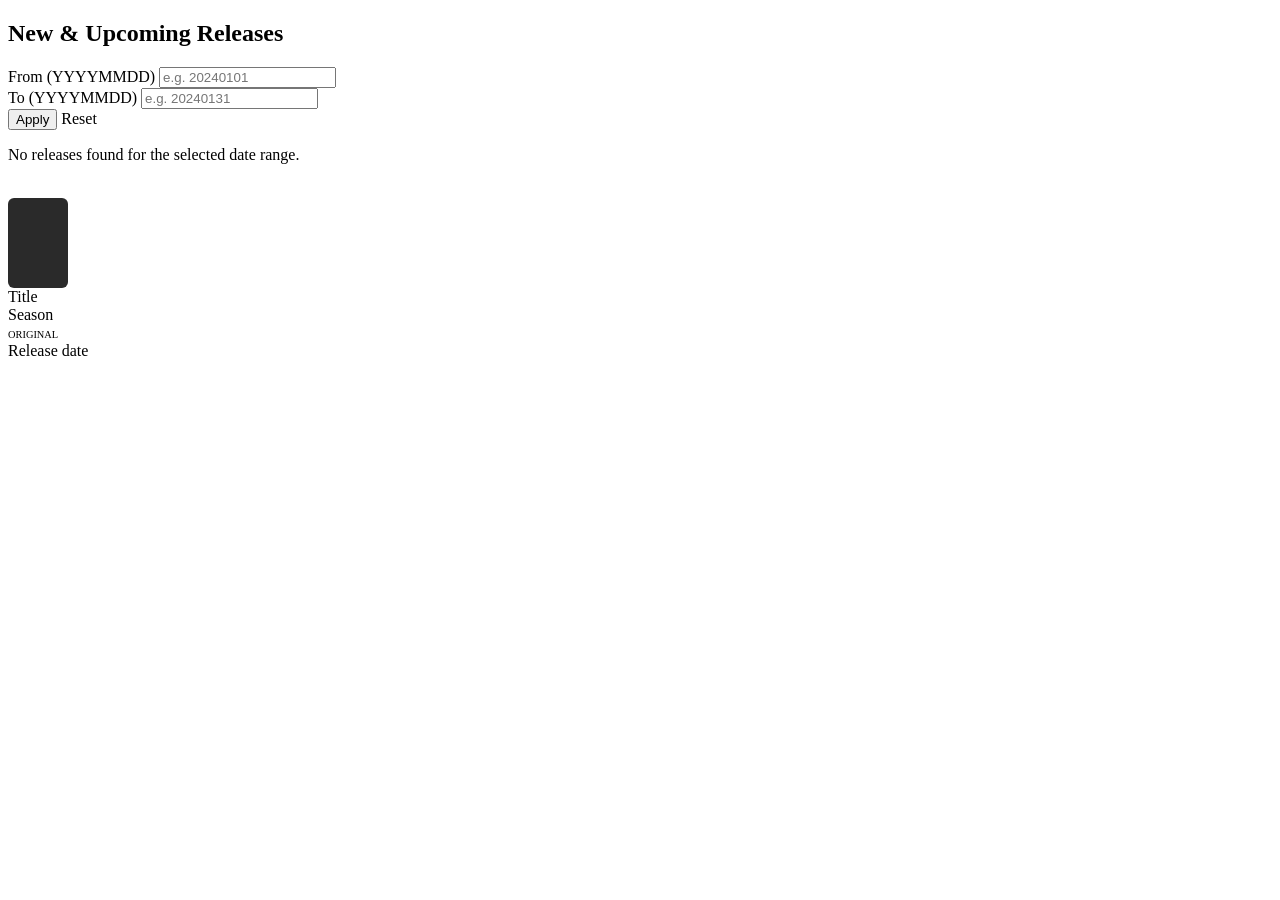
==== src/main/resources/templates/releases.html @ 3e314348 "inital commit" ====
<!DOCTYPE html>
<html xmlns:th="http://www.thymeleaf.org" lang="en">
<head th:replace="~{fragments/layout :: head('New Releases')}"></head>
<body>

<nav th:replace="~{fragments/layout :: navbar}"></nav>

<main class="container py-4">

    <h2 class="fw-bold mb-3">New &amp; Upcoming Releases</h2>

    <!-- Date filter -->
    <form th:action="@{/releases}" method="get" class="filter-bar mb-4">
        <div class="row g-3 align-items-end">
            <div class="col-md-3">
                <label class="form-label small text-secondary">From (YYYYMMDD)</label>
                <input class="form-control form-control-sm" type="text" name="startDate"
                       th:value="${startDate}" placeholder="e.g. 20240101"/>
            </div>
            <div class="col-md-3">
                <label class="form-label small text-secondary">To (YYYYMMDD)</label>
                <input class="form-control form-control-sm" type="text" name="endDate"
                       th:value="${endDate}" placeholder="e.g. 20240131"/>
            </div>
            <div class="col-auto">
                <button class="btn btn-danger btn-sm" type="submit">Apply</button>
                <a th:href="@{/releases}" class="btn btn-outline-secondary btn-sm ms-2">Reset</a>
            </div>
        </div>
    </form>

    <div th:if="${error}" class="alert alert-danger" th:text="${error}"></div>

    <div th:if="${releases != null and releases.releases != null}">
        <div th:if="${releases.releases.isEmpty()}" class="text-center text-secondary py-5">
            <i class="bi bi-calendar-x" style="font-size:3rem;"></i>
            <p class="mt-3">No releases found for the selected date range.</p>
        </div>

        <div th:each="r : ${releases.releases}" class="release-item">
            <a th:href="@{/titles/{id}(id=${r.id})}" class="text-decoration-none flex-shrink-0">
                <img th:if="${r.posterUrl}" th:src="${r.posterUrl}" th:alt="${r.title}" loading="lazy"/>
                <div th:unless="${r.posterUrl}"
                     style="width:60px;height:90px;background:#2a2a2a;border-radius:6px;display:flex;align-items:center;justify-content:center;font-size:1.5rem;color:#666;">
                    <i class="bi bi-film"></i>
                </div>
            </a>
            <div class="flex-grow-1 min-w-0">
                <a th:href="@{/titles/{id}(id=${r.id})}"
                   class="fw-semibold text-decoration-none text-light d-block text-truncate"
                   th:text="${r.title}">Title</a>
                <div class="small text-secondary mt-1">
                    <span class="text-capitalize"
                          th:text="${r.type?.replace('_',' ')}"></span>
                    <span th:if="${r.seasonNumber}" class="ms-2">Season <span th:text="${r.seasonNumber}"></span></span>
                </div>
                <div class="mt-1">
                    <span class="source-badge type-sub" th:if="${r.sourceName}">
                        <i class="bi bi-play-circle me-1"></i>
                        <span th:text="${r.sourceName}"></span>
                        <span th:if="${r.isOriginal}" class="ms-1 badge bg-danger" style="font-size:.65rem;">ORIGINAL</span>
                    </span>
                </div>
            </div>
            <div class="text-end flex-shrink-0">
                <div class="small text-secondary">Release date</div>
                <div class="fw-semibold" th:text="${r.sourceReleaseDate}"></div>
            </div>
        </div>
    </div>

</main>

<footer th:replace="~{fragments/layout :: footer}"></footer>
<script src="https://cdn.jsdelivr.net/npm/bootstrap@5.3.3/dist/js/bootstrap.bundle.min.js"></script>
</body>
</html>
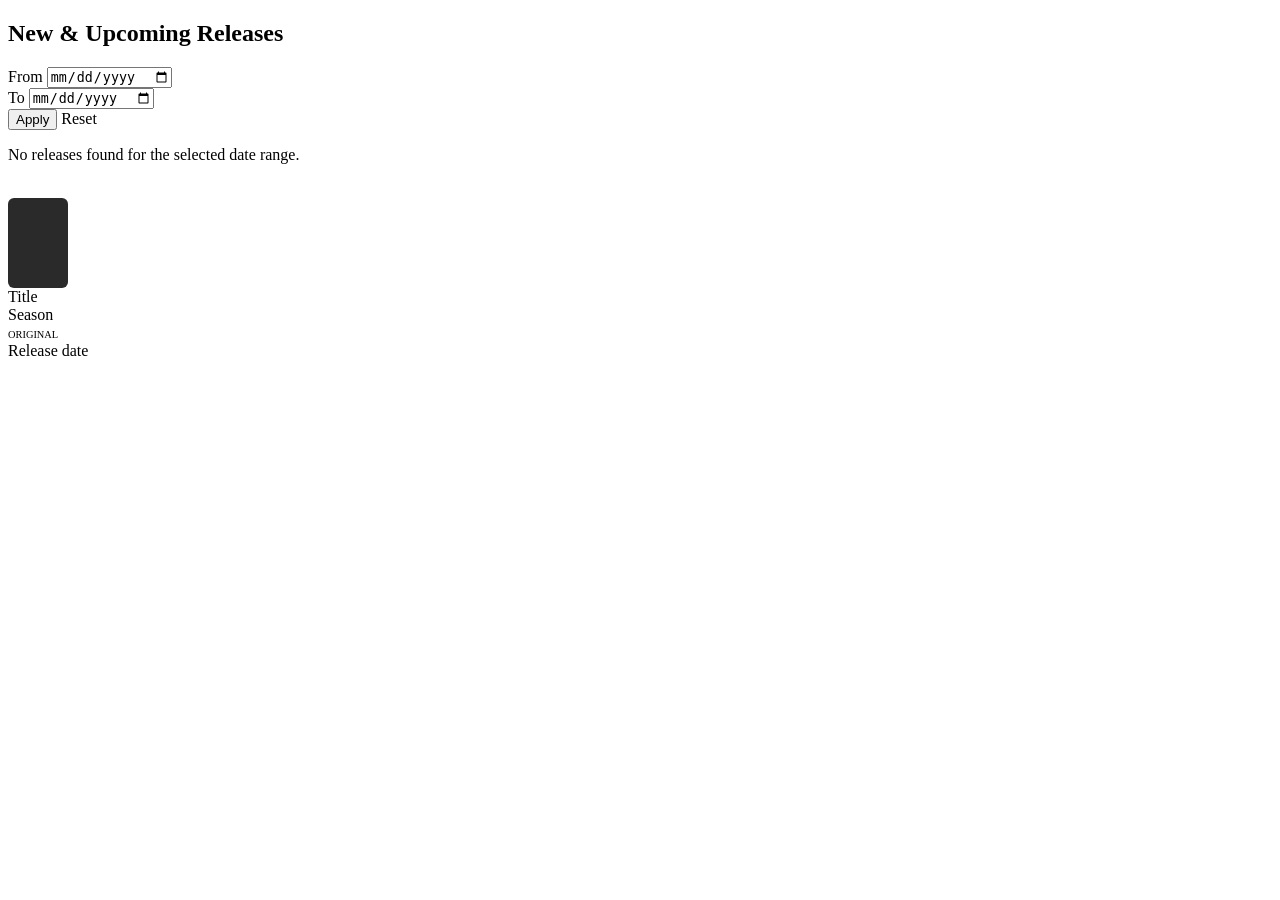
==== commit 93eae942: "change default start and end date" ====
--- a/src/main/resources/templates/releases.html
+++ b/src/main/resources/templates/releases.html
@@ -10,17 +10,19 @@
     <h2 class="fw-bold mb-3">New &amp; Upcoming Releases</h2>
 
     <!-- Date filter -->
-    <form th:action="@{/releases}" method="get" class="filter-bar mb-4">
+    <form id="dateFilterForm" th:action="@{/releases}" method="get" class="filter-bar mb-4">
         <div class="row g-3 align-items-end">
             <div class="col-md-3">
-                <label class="form-label small text-secondary">From (YYYYMMDD)</label>
-                <input class="form-control form-control-sm" type="text" name="startDate"
-                       th:value="${startDate}" placeholder="e.g. 20240101"/>
+                <label class="form-label small text-secondary">From</label>
+                <input class="form-control form-control-sm" type="date" id="startDatePicker"
+                       th:data-value="${startDate}"/>
+                <input type="hidden" name="startDate" id="startDateHidden" th:value="${startDate}"/>
             </div>
             <div class="col-md-3">
-                <label class="form-label small text-secondary">To (YYYYMMDD)</label>
-                <input class="form-control form-control-sm" type="text" name="endDate"
-                       th:value="${endDate}" placeholder="e.g. 20240131"/>
+                <label class="form-label small text-secondary">To</label>
+                <input class="form-control form-control-sm" type="date" id="endDatePicker"
+                       th:data-value="${endDate}"/>
+                <input type="hidden" name="endDate" id="endDateHidden" th:value="${endDate}"/>
             </div>
             <div class="col-auto">
                 <button class="btn btn-danger btn-sm" type="submit">Apply</button>
@@ -28,6 +30,25 @@
             </div>
         </div>
     </form>
+    <script>
+        (function () {
+            function toISO(yyyymmdd) {
+                if (!yyyymmdd || yyyymmdd.length < 8) return '';
+                return yyyymmdd.slice(0, 4) + '-' + yyyymmdd.slice(4, 6) + '-' + yyyymmdd.slice(6, 8);
+            }
+            function fromISO(isoDate) {
+                return isoDate ? isoDate.replace(/-/g, '') : '';
+            }
+            var startPicker = document.getElementById('startDatePicker');
+            var endPicker = document.getElementById('endDatePicker');
+            startPicker.value = toISO(startPicker.dataset.value);
+            endPicker.value = toISO(endPicker.dataset.value);
+            document.getElementById('dateFilterForm').addEventListener('submit', function () {
+                document.getElementById('startDateHidden').value = fromISO(startPicker.value);
+                document.getElementById('endDateHidden').value = fromISO(endPicker.value);
+            });
+        })();
+    </script>
 
     <div th:if="${error}" class="alert alert-danger" th:text="${error}"></div>
 
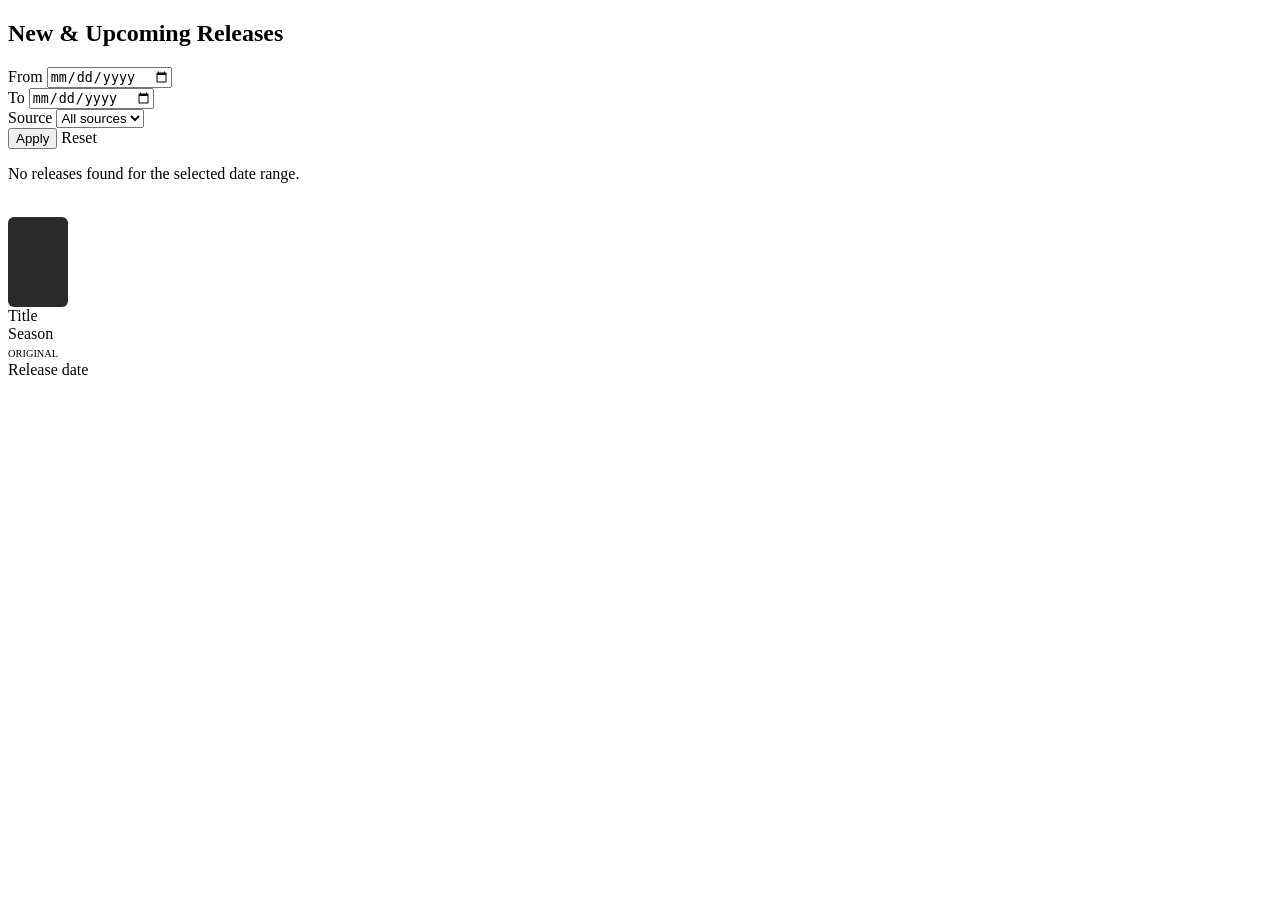
==== commit 290f2dd6: "change default start and end date" ====
--- a/src/main/resources/templates/releases.html
+++ b/src/main/resources/templates/releases.html
@@ -23,6 +23,16 @@
                 <input class="form-control form-control-sm" type="date" id="endDatePicker"
                        th:data-value="${endDate}"/>
                 <input type="hidden" name="endDate" id="endDateHidden" th:value="${endDate}"/>
+            </div>
+            <div class="col-md-3">
+                <label class="form-label small text-secondary">Source</label>
+                <select class="form-select form-select-sm" name="sourceId">
+                    <option value="">All sources</option>
+                    <option th:each="s : ${sources}"
+                            th:value="${s.id}"
+                            th:text="${s.name}"
+                            th:selected="${s.id == selectedSourceId}"></option>
+                </select>
             </div>
             <div class="col-auto">
                 <button class="btn btn-danger btn-sm" type="submit">Apply</button>
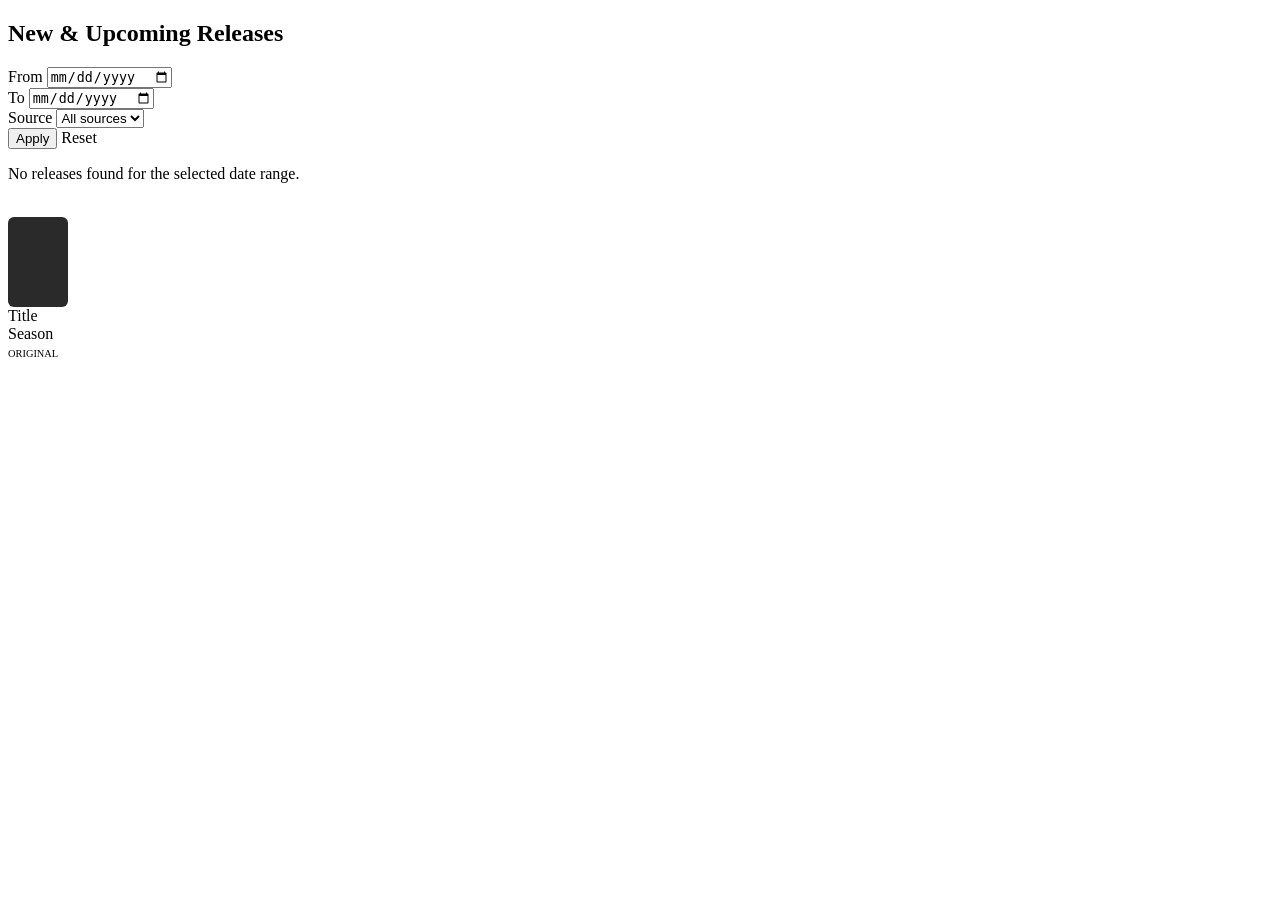
==== commit ab3c0f16: "fix release date positioning on mobile" ====
--- a/src/main/resources/templates/releases.html
+++ b/src/main/resources/templates/releases.html
@@ -63,6 +63,8 @@
     <div th:if="${error}" class="alert alert-danger" th:text="${error}"></div>
 
     <div th:if="${releases != null and releases.releases != null}">
+        <p th:unless="${releases.releases.isEmpty()}" class="text-secondary small mb-3"
+           th:text="${#lists.size(releases.releases)} + ' results'"></p>
         <div th:if="${releases.releases.isEmpty()}" class="text-center text-secondary py-5">
             <i class="bi bi-calendar-x" style="font-size:3rem;"></i>
             <p class="mt-3">No releases found for the selected date range.</p>
@@ -85,17 +87,16 @@
                           th:text="${r.type?.replace('_',' ')}"></span>
                     <span th:if="${r.seasonNumber}" class="ms-2">Season <span th:text="${r.seasonNumber}"></span></span>
                 </div>
-                <div class="mt-1">
+                <div class="mt-1 d-flex align-items-center flex-wrap gap-2">
                     <span class="source-badge type-sub" th:if="${r.sourceName}">
                         <i class="bi bi-play-circle me-1"></i>
                         <span th:text="${r.sourceName}"></span>
                         <span th:if="${r.isOriginal}" class="ms-1 badge bg-danger" style="font-size:.65rem;">ORIGINAL</span>
                     </span>
+                    <span class="small text-secondary" th:if="${r.sourceReleaseDate}">
+                        <i class="bi bi-calendar3 me-1"></i><span th:text="${r.sourceReleaseDate}"></span>
+                    </span>
                 </div>
-            </div>
-            <div class="text-end flex-shrink-0">
-                <div class="small text-secondary">Release date</div>
-                <div class="fw-semibold" th:text="${r.sourceReleaseDate}"></div>
             </div>
         </div>
     </div>
